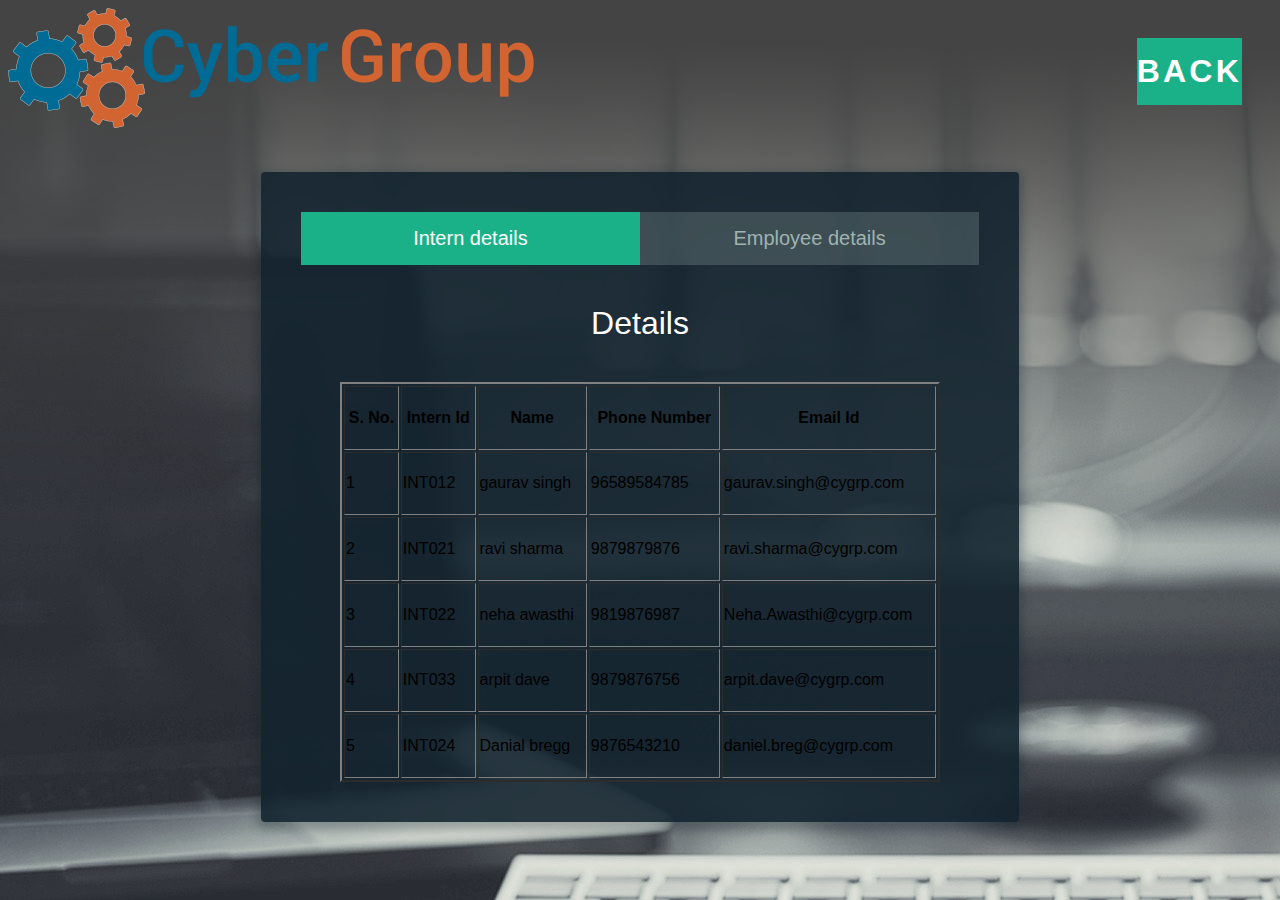
==== list.html @ 3eeefbba "added all files" ====
<!DOCTYPE html>
<html lang="en" >

<head>
  <meta charset="UTF-8">
  <title>registration</title>
 

  
      <link rel="stylesheet" href="style.css">

  
</head>

<body style="background-image: url('bg.png'); " >

<img src="cyber.png" >

<div style="float:right; padding:30px;">
 <a type="submit" href="index.html" class="button button-block "/>back</a>

</div>
<div class="form">
 
      
       <ul class="tab-group">
        
        <li class="tab active"><a href="#intern">Intern details</a></li>
        <li class="tab"><a href="#Employee">Employee details</a></li>
      </ul>
	  
	  
      
      
      <div class="tab-content">
        <div id="intern">   
          <h1>Details</h1>
		  
		    
		  
		   <table width="600px" height="400px" border="2"  padding=" 40px"; margin= "40px" align="center" >
                <tr>
                    <th>S. No.</th>
					<th>Intern Id</th>
                    <th>Name</th>
                    <th>Phone Number</th>
                    <th>Email Id</th>
                </tr>
                <tr>
                    <td>1</td>
					<td>INT012</td>
                    <td>gaurav singh</td>
                    <td>96589584785</td>
                    <td>gaurav.singh@cygrp.com</td>
                </tr>
                <tr>
                    <td>2</td>
					<td>INT021</td>
                    <td>ravi sharma</td>
                    <td>9879879876</td>
                    <td>ravi.sharma@cygrp.com</td>
                </tr>
                <tr>
                    <td>3</td>
					<td>INT022</td>
                    <td>neha awasthi</td>
                    <td>9819876987</td>
                    <td>Neha.Awasthi@cygrp.com</td>
                </tr>
                <tr>
                    <td>4</td>
					<td>INT033</td>
                    <td>arpit dave</td>
                    <td>9879876756</td>
                    <td>arpit.dave@cygrp.com</td>
                </tr>
                <tr>
                    <td>5</td>
					<td>INT024</td>
                    <td>Danial bregg</td>
                    <td>9876543210</td>
                    <td>daniel.breg@cygrp.com</td>
                </tr>
                
            </table>
			
		</div>	
		
		
			
          
		  <div id="Employee">   
          <h1>details</h1>
		  
		     
		  		   <table width="600px" height="400px" border="2"  padding=" 40px"; margin= "40px" align="center" >
                <tr>
                    <th>S. No.</th>
					<th>designation</th>
                    <th>Name</th>
                    <th>Phone Number</th>
                    <th>Email Id</th>
					<th>Action</th>
                </tr>
                <tr>
                    <td>1</td>
					<td>lead engineer</td>
                    <td>Neeraj Shridhar</td>
                    <td>998989899</td>
                    <td>neeraj.shridhar@cygrp.com</td>
					<td><a href="">edit</a></td>
                </tr>
                <tr>
                    <td>2</td>
					<td>Manager</td>
                    <td>Shweta Prasad</td>
                    <td>9879879876</td>
                    <td>shweta.prasad@cygrp.com</td>
					<td><a href="">edit</a></td>
                </tr>
                <tr>
                    <td>3</td>
					<td>talent promoter</td>
                    <td>Anupriya Bhasin</td>
                    <td>9819876987</td>
                    <td>anupriya.bhasin@cygrp.com</td>
					<td><a href="">edit</a></td>
                </tr>
                <tr>
                    <td>4</td>
					<td>associate engineer</td>
                    <td>shivam Rastogi</td>
                    <td>9879876756</td>
                    <td>shiavam.rastogi@gmail.com</td>
					<td><a href="">edit</a></td>
                </tr>
                <tr>
                    <td>5</td>
					<td>senior developer</td>
                    <td>Akhil Tewatia</td>
                    <td>9876543210</td>
                    <td>Akhil.tewatia@cygrp.com</td>
					<td><a href="">edit</a></td>
                </tr>
                
            </table>
			</div>
			</div>
          
     
  
<script src='https://ajax.googleapis.com/ajax/libs/jquery/3.3.1/jquery.min.js'></script>
    <script  src="index.js"></script>

  



</body>

</html>
---- style.css ----
*, *:before, *:after {
  box-sizing: border-box;
}



html {
  overflow-y: scroll;
}

body {
  background: #c1bdba;
  font-family: 'Titillium Web', sans-serif;
}

a {
  text-decoration: none;
  color: #1ab188;
  transition: .5s ease;
  text-align:center;
}
a:hover {
  color: #179b77;
}

.form {
  background:rgba(19, 35, 47, 0.9) ;
 
  padding: 40px;
  
  margin: 40px auto;
  border-radius: 4px;
  box-shadow: 0 4px 10px 4px rgba(19, 35, 47, 0.3);
  width:60%;
  height:100%;
  
}

.tab-group {
  list-style: none;
  padding: 0;
  margin: 0 0 40px 0;
}
.tab-group:after {
  content: "";
  display: table;
  clear: both;
}
.tab-group li a {
  display: block;
  text-decoration: none;
  padding: 15px;
  background: rgba(160, 179, 176, 0.25);
  color: #a0b3b0;
  font-size: 20px;
  float: left;
  width: 50%;
  text-align: center;
  cursor: pointer;
  transition: .5s ease;
}
.tab-group li a:hover {
  background: #179b77;
  color: #ffffff;
}
.tab-group .active a {
  background: #1ab188;
  color: #ffffff;
}

.tab-content > div:last-child {
  display: none;
}

h1 {
  text-align: center;
  color: #ffffff;
  font-weight: 300;
  margin: 0 0 40px;
}

label {
  position: absolute;
  -webkit-transform: translateY(6px);
          transform: translateY(6px);
  left: 13px;
  color: rgba(255, 255, 255, 0.5);
  transition: all 0.25s ease;
  -webkit-backface-visibility: hidden;
  pointer-events: none;
  font-size: 22px;
}
label .req {
  margin: 2px;
  color: #1ab188;
}

label.active {
  -webkit-transform: translateY(50px);
          transform: translateY(50px);
  left: 2px;
  font-size: 14px;
}
label.active .req {
  opacity: 0;
}

label.highlight {
  color: #ffffff;
}

input, textarea {
  font-size: 22px;
  display: block;
  width: 100%;
  height: 100%;
  padding: 5px 10px;
  background: none;
  background-image: none;
  border: 1px solid #a0b3b0;
  color: #ffffff;
  border-radius: 0;
  transition: border-color .25s ease, box-shadow .25s ease;
}
input:focus, textarea:focus {
  outline: 0;
  border-color: #1ab188;
}

textarea {
  border: 2px solid #a0b3b0;
  resize: vertical;
}

.field-wrap {
  position: relative;
  margin-bottom: 40px;
}

.top-row:after {
  content: "";
  display: table;
  clear: both;
}
.top-row > div {
  float: left;
  width: 48%;
  margin-right: 4%;
}
.top-row > div:last-child {
  margin: 0;
}

.button {
  border: 0;
  outline: none;
  border-radius: 0;
  padding: 15px 0;
  font-size: 2rem;
  font-weight: 600;
  text-transform: uppercase;
  letter-spacing: .1em;
  background: #1ab188;
  color: #ffffff;
  transition: all 0.5s ease;
  -webkit-appearance: none;
}
.button:hover, .button:focus {
  background: red;
}

.button-block {
  display: block;
  width: 100%;
}

.forgot {
  margin-top: -20px;
  text-align: right;
}
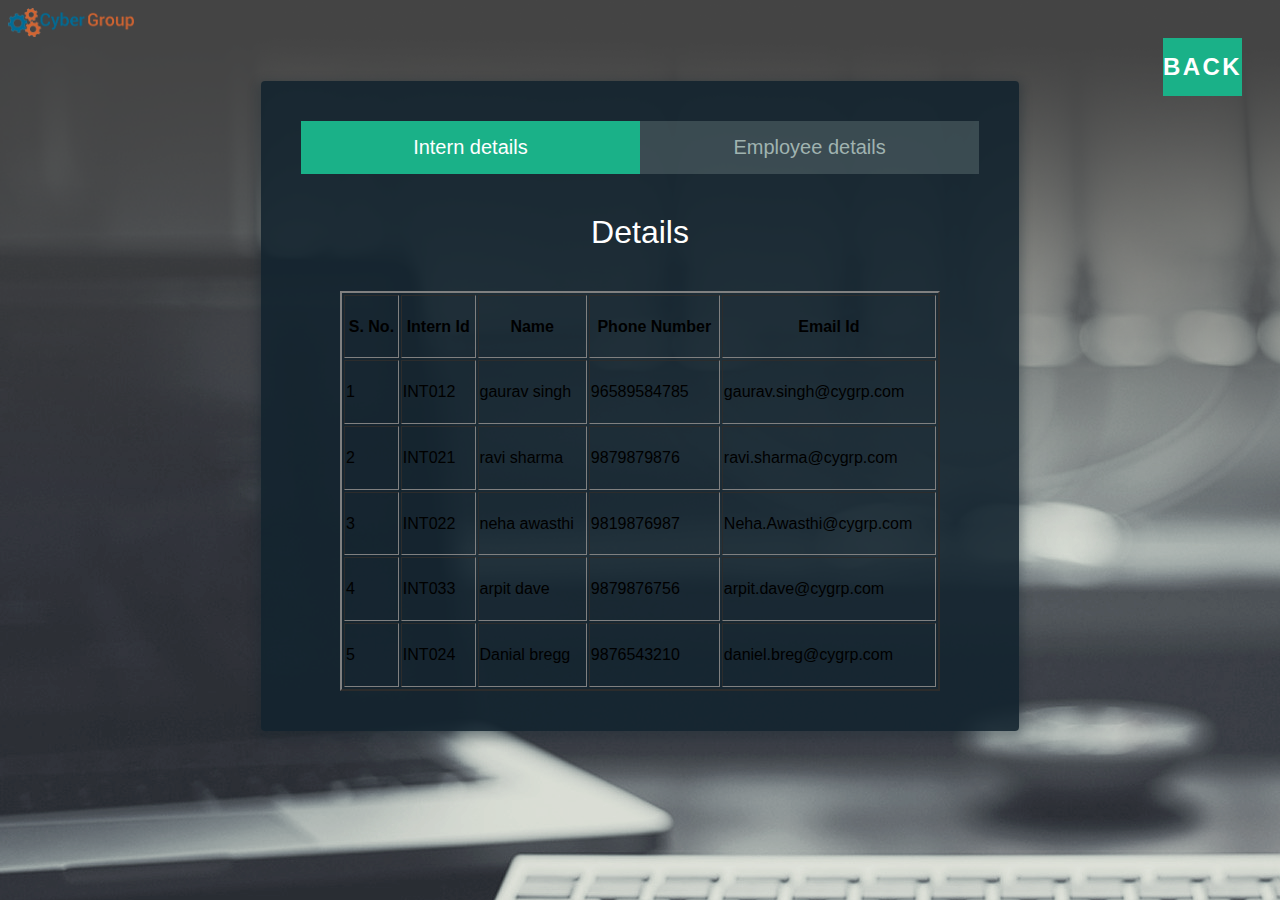
==== commit bc067727: "Update list.html" ====
--- a/list.html
+++ b/list.html
@@ -14,7 +14,7 @@
 
 <body style="background-image: url('bg.png'); " >
 
-<img src="cyber.png" >
+<img src="cyber.png" width="10%" >
 
 <div style="float:right; padding:30px;">
  <a type="submit" href="index.html" class="button button-block "/>back</a>
--- a/style.css
+++ b/style.css
@@ -156,7 +156,7 @@
   outline: none;
   border-radius: 0;
   padding: 15px 0;
-  font-size: 2rem;
+  font-size: 1.5rem;
   font-weight: 600;
   text-transform: uppercase;
   letter-spacing: .1em;
@@ -166,7 +166,7 @@
   -webkit-appearance: none;
 }
 .button:hover, .button:focus {
-  background: red;
+  background: yellow;
 }
 
 .button-block {
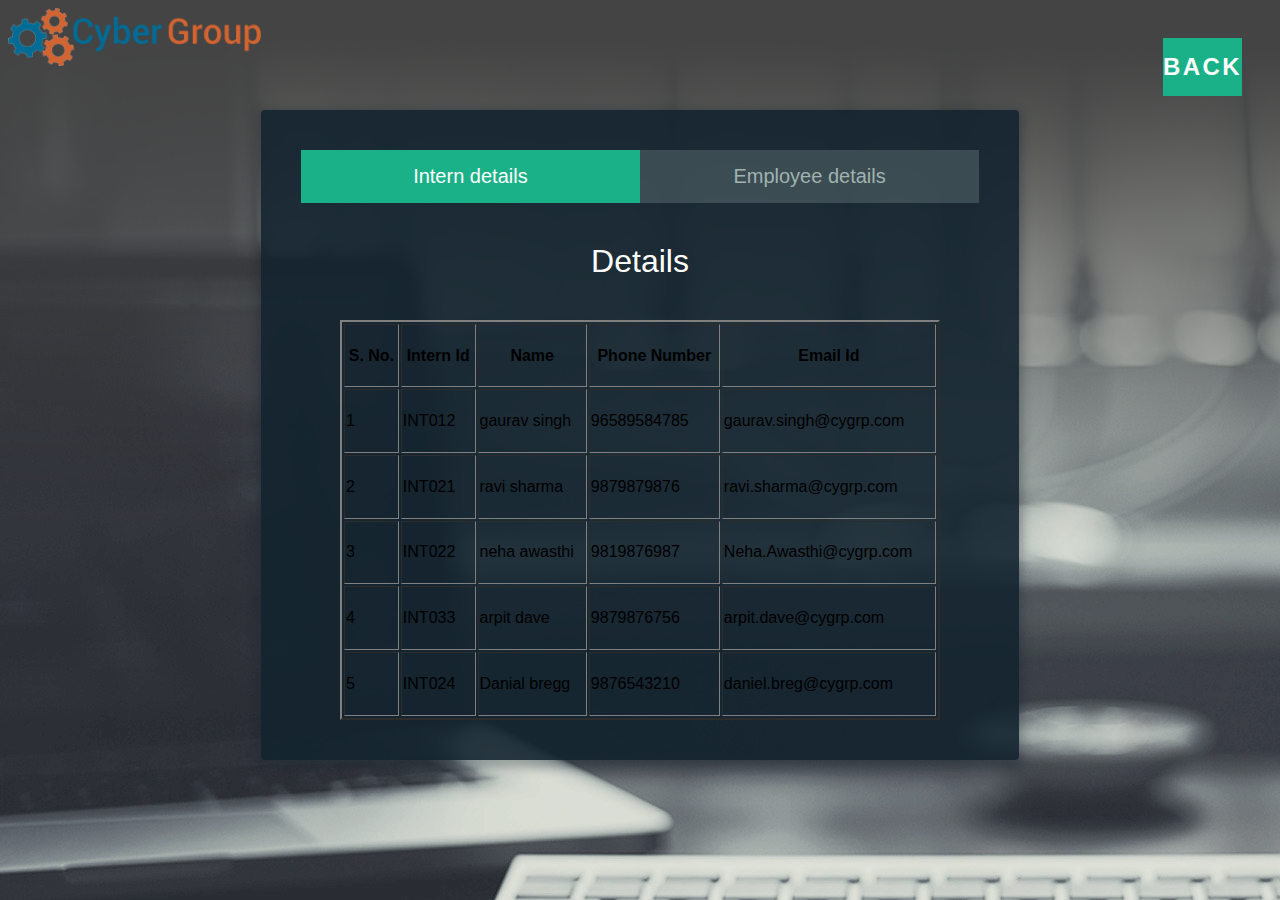
==== commit e0a406b5: "Update list.html" ====
--- a/list.html
+++ b/list.html
@@ -14,7 +14,7 @@
 
 <body style="background-image: url('bg.png'); " >
 
-<img src="cyber.png" width="10%" >
+<img src="cyber.png" width="20%" >
 
 <div style="float:right; padding:30px;">
  <a type="submit" href="index.html" class="button button-block "/>back</a>
